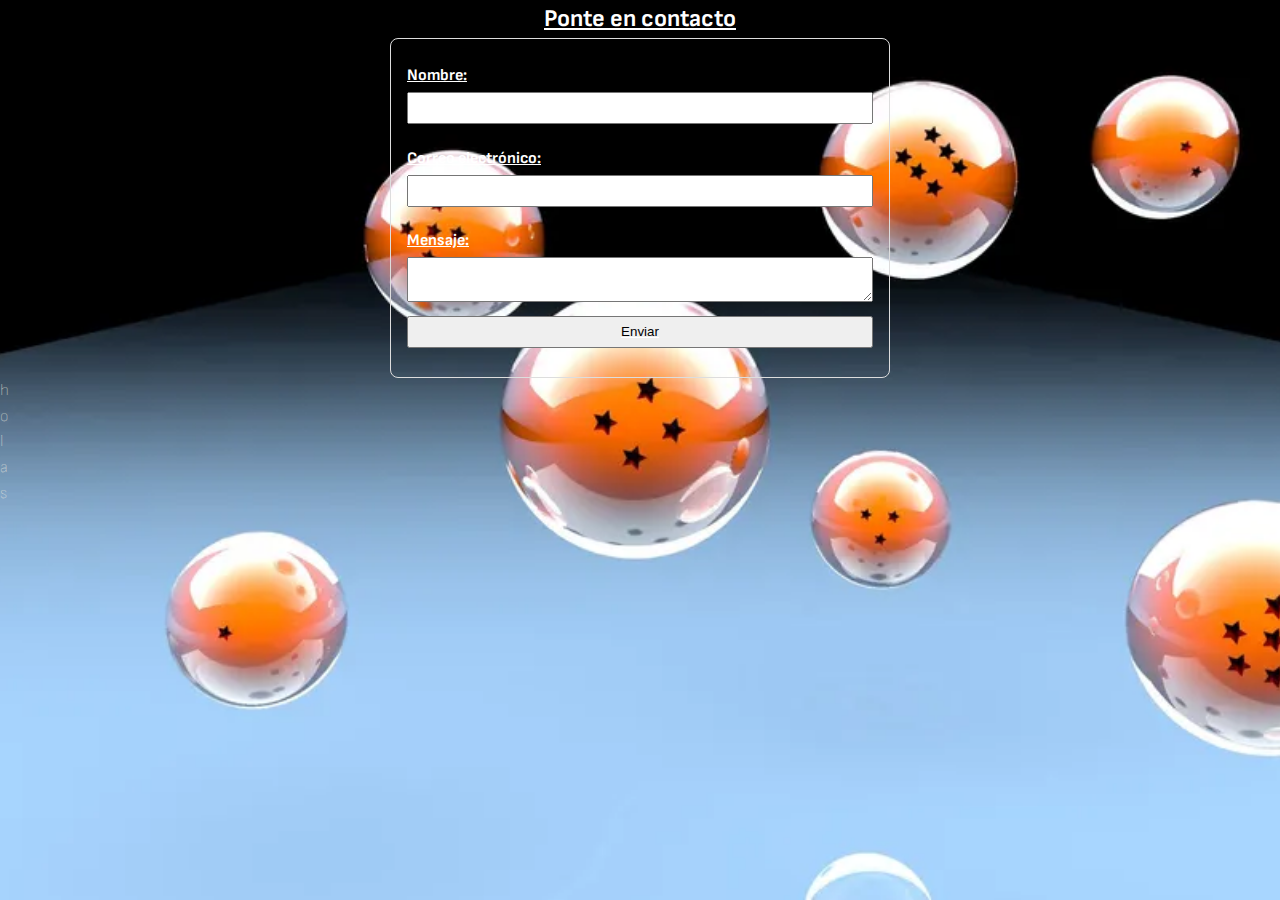
==== paginas/contacto.html @ ffde2e74 "Primer commit" ====
<!DOCTYPE html>
<html lang="es">
<head>
    <meta charset="UTF-8">
    <meta name="viewport" content="width=device-width, initial-scale=1.0">
    <title>Contacto - Mi Proyecto Web</title>
    <link rel="stylesheet" href="../estilos/styles.css">
    
    <link rel="preconnect" href="https://fonts.googleapis.com">
    <link rel="preconnect" href="https://fonts.gstatic.com" crossorigin>
    <link href="https://fonts.googleapis.com/css2?family=Sofia+Sans:ital,wght@0,1..1000;1,1..1000&display=swap" rel="stylesheet">
</head>
<body style="background-image: url(../img/fondo\ de\ pantalla\ 2.webp);">
    <div class="contacto">
        <section>
            <h2>Ponte en contacto</h2>
            <form action="https://formspree.io/f/mdkokwqz" method="POST">
                <label for="nombre">Nombre:</label>
                <input type="text" id="nombre" name="nombre" required>
                
                <label for="email">Correo electrónico:</label>
                <input type="email" id="email" name="email" required>
                
                <label for="mensaje">Mensaje:</label>
                <textarea id="mensaje" name="mensaje" required></textarea>
                
                <button type="submit">Enviar</button>
            </form>
        </section>
    </div>
    <aside>
        <ul>
            <li>h</li>
            <li>o</li>
            <li>l</li>
            <li>a</li>
            <li>s</li>
        </ul>
    </aside>
</body>
</html>
---- estilos/styles.css ----
/* Estilos generales */
* {
    margin: 0;
    padding: 0;
    box-sizing: border-box;
}

.centrado{
    margin: 0 auto;
    padding: 0 1em;
    justify-content: center;
}




body {
    background-size: cover;
    background-repeat: no-repeat;
    background-position: center;
    background-attachment: fixed;
    font-family: Arial, sans-serif;
    background-color: #f3b123; /* Fondo oscuro, frío */
    color: #e0e1dd; /* Texto claro */
    line-height: 1.6;
    display: flex;
    flex-direction: column;
    min-height: 100vh;
    font-family: "Sofia Sans", sans-serif;
    font-optical-sizing: auto;
    font-weight: 100;
    font-style: normal;
}

header {
    width: 100%;
    height: 270px;
    background-repeat: no-repeat;
    background-position-x: center;
    background-size: cover;
    background-position-y: center;
    text-align: end;
    background-image: url(../img/Dragon\ ball\ header.jpeg);
    color: rgb(255, 145, 0);
    text-align: center;
}

/* Secciones principales */
main {
    font-weight: bold;
    padding: 2em;
    color: rgb(0, 0, 0);
    text-align: left;
    padding: 1em 0;
    margin-top: 2em;
    flex: 1;
}


/* Pie de página */
footer {
    position: sticky;
    width:100%;
    bottom:0;
    color: rgb(0, 0, 0);
    text-align: center;
    font-weight: bold;
    background-color: #e0e1dd98;
}

h2{
    justify-content: center;
    text-align: center;
    color: #000000;
    text-decoration: underline;
    font-weight: bold;
}

nav ul {
    display: flex;
    justify-content: center;
    justify-content: space-evenly;
    list-style-type: none;
    padding: 0;
}

nav ul li {
    margin: 0 1em;
}

nav ul li a {
    color:  rgb(0, 0, 0); /* Cambiado a negro */
    text-decoration: none;
    font-weight: bold;
}

nav ul li a:hover{
    background-color: #f3b123;
}

.cards{
    display:flex;
    flex-wrap: wrap;
    justify-content: space-around;
}

.tarjeta{
    width: 320px;
    height: 400px;
    perspective: 2000px;
}

.tarjeta-interior{
    display: block;
    width: 100%;
    height: 100%;
    position: relative;
    box-shadow: 0px 4px 20px rgba(0,0,0,0.5);
    border-radius: 28px;
    -webkit-border-radius: 28px;
    -moz-border-radius: 28px;
    -ms-border-radius: 28px;
    -o-border-radius: 28px;
    transition: all 550ms cubic-bezier(0.175, 0.885, 0.32, 1.275);
    transform-style: preserve-3d;
}

.tarjeta-interior:hover{
    transform: rotateY(-180deg);
    -webkit-transform: rotateY(-180deg);
    -moz-transform: rotateY(-180deg);
    -ms-transform: rotateY(-180deg);
    -o-transform: rotateY(-180deg);
}

.frente,.dorso{
    width: 100%;
    height: 100%;
    border-radius: 28px;
    -webkit-border-radius: 28px;
    -moz-border-radius: 28px;
    -ms-border-radius: 28px;
    -o-border-radius: 28px;
    backface-visibility: hidden;
    -webkit-backface-visibility: hidden;
    position: absolute;
}

.frente{
    background-position: center;
    background-repeat: no-repeat;
    background-size: cover;
}     

.dorso{
    color: #000000;
    background-position: center;
    background-repeat: no-repeat;
    background-size: cover;
    font-size: 1.25rem;
    text-align: center;
    display: grid;
    place-items: center;
    padding: 32px;
    background-color: #B1CFC8;
    transform: rotateY(180deg);
    -webkit-transform: rotateY(180deg);
    -moz-transform: rotateY(180deg);
    -ms-transform: rotateY(180deg);
    -o-transform: rotateY(180deg);
    overflow-x: scroll;
}


.boton{
    display: block;
    background-color: #04AA6D; /* Green */
  border: none;
  color: white;
  padding: 15px 32px;
  text-align: center;
  text-decoration: none;
  display: inline-block;
  font-size: 16px;
  opacity: 0.6;
}

.boton:hover{
    opacity: 1;
    background-color: #f3b123;
}



/* Reseñas */
.reseñas-grid {
    width: 960px;
    height: 800px;
    margin-left: auto;
    margin-right: auto;
    margin-top: 10px;
}

.reseña {
    width:360px;
    background-color: #f4f4f4;
    padding: 1em;
    margin: 10px;
    text-align: center;
    justify-content: space-evenly;
    float: left;
}

@media all and (min-width:600px) and (max-width:1023px){
    /* Reseñas */
.reseñas-grid {
    width: 500px;
    height: 400px;
    margin-left: auto;
    margin-right: auto;
    margin-top: 10px;
}

.reseña {
    width:166px;
    background-color: #f4f4f4;
    padding: 1em;
    margin: 10px;
    text-align: center;
    justify-content: space-evenly;
    float: left;
}
}

.video{
    display: flex;
    flex-wrap: wrap;
    justify-content: center;
}
.contacto  h2{
    color: #FFF;
}
/* Formulario de contacto */
form {
    font-weight: bold;
    display: grid;
    grid-row: inherit;
    max-width: 500px;
    text-decoration: underline;
    color: #FFF;
    box-shadow: #B1CFC8;
    margin: 0 auto;
    padding: 1em;
    border: 1px solid #ddd;
    border-radius: 8px;
}



form label {
    margin: 0.5em 0 0.2em;
}

form input, form textarea, form button {
    padding: 0.5em;
    margin-bottom: 1em;
}
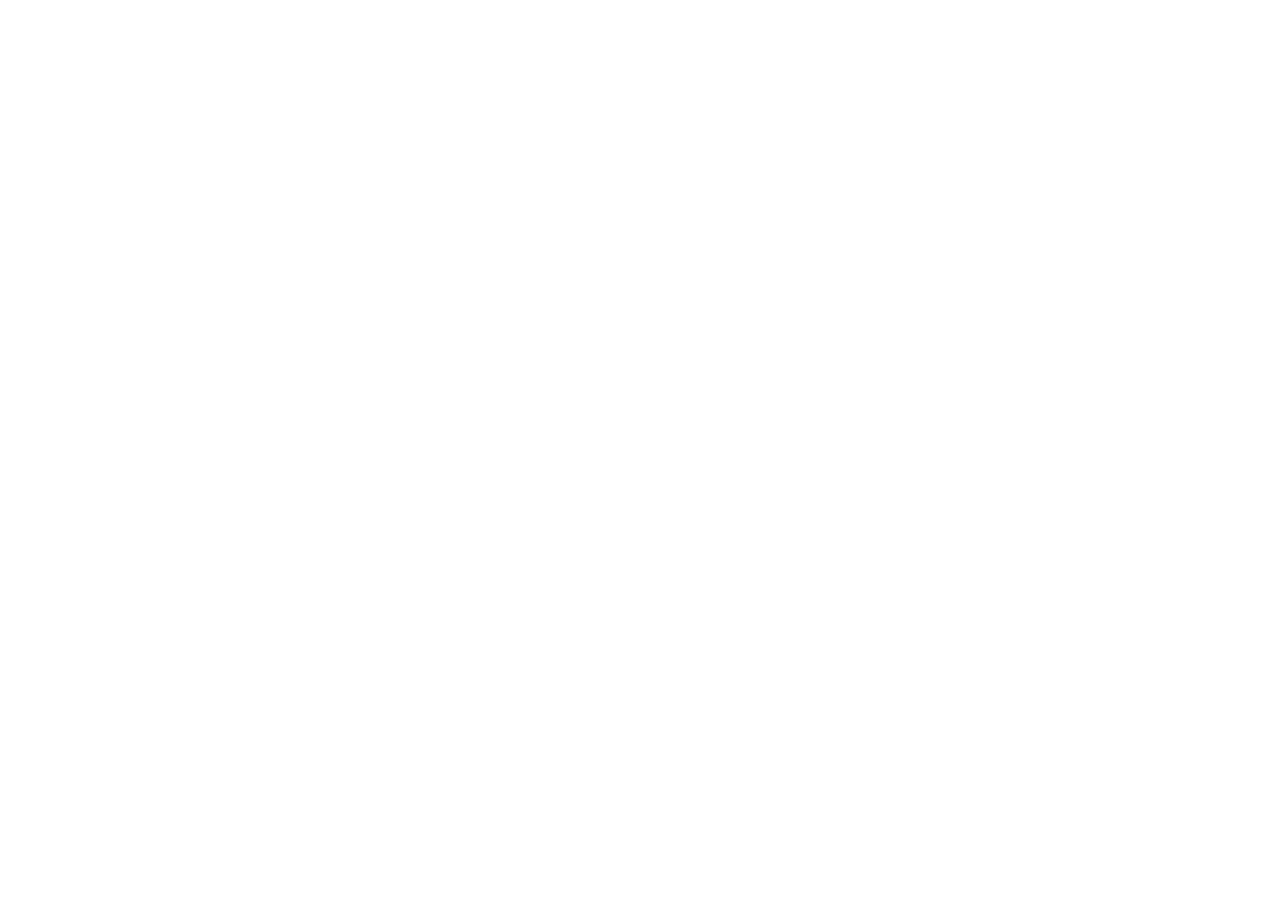
==== commit d8627059: "-m primer commit y push" ====
--- a/paginas/contacto.html
+++ b/paginas/contacto.html
@@ -3,9 +3,8 @@
 <head>
     <meta charset="UTF-8">
     <meta name="viewport" content="width=device-width, initial-scale=1.0">
-    <title>Contacto - Mi Proyecto Web</title>
+    <title>Contacto - Proyecto Pre-Entrega/title>
     <link rel="stylesheet" href="../estilos/styles.css">
-    
     <link rel="preconnect" href="https://fonts.googleapis.com">
     <link rel="preconnect" href="https://fonts.gstatic.com" crossorigin>
     <link href="https://fonts.googleapis.com/css2?family=Sofia+Sans:ital,wght@0,1..1000;1,1..1000&display=swap" rel="stylesheet">
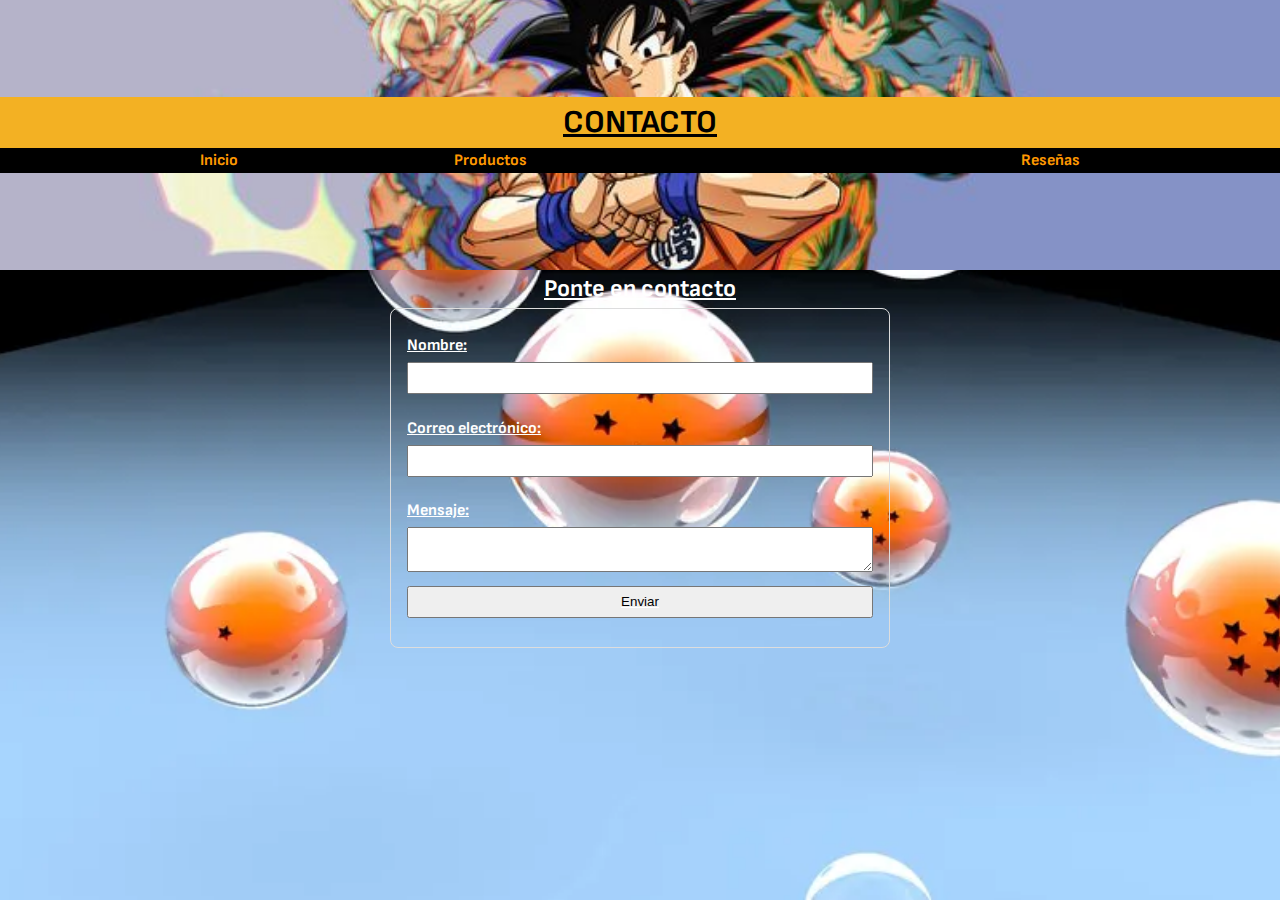
==== commit c5a89b95: "latest" ====
--- a/paginas/contacto.html
+++ b/paginas/contacto.html
@@ -3,13 +3,24 @@
 <head>
     <meta charset="UTF-8">
     <meta name="viewport" content="width=device-width, initial-scale=1.0">
-    <title>Contacto - Proyecto Pre-Entrega/title>
+    <title>Contacto - Proyecto Pre-Entrega</title>
     <link rel="stylesheet" href="../estilos/styles.css">
     <link rel="preconnect" href="https://fonts.googleapis.com">
     <link rel="preconnect" href="https://fonts.gstatic.com" crossorigin>
     <link href="https://fonts.googleapis.com/css2?family=Sofia+Sans:ital,wght@0,1..1000;1,1..1000&display=swap" rel="stylesheet">
 </head>
 <body style="background-image: url(../img/fondo\ de\ pantalla\ 2.webp);">
+    <header>
+		<h1><u>CONTACTO</u></h1>
+		<nav>
+			<ul>
+				<li><a href="../">Inicio</a></li>
+				<li><a href="productos.html">Productos</a></li>
+				<li>Contacto</li>
+				<li><a href="reseñas.html">Reseñas</a></li>
+			</ul>
+		</nav>
+	</header>
     <div class="contacto">
         <section>
             <h2>Ponte en contacto</h2>
@@ -27,14 +38,5 @@
             </form>
         </section>
     </div>
-    <aside>
-        <ul>
-            <li>h</li>
-            <li>o</li>
-            <li>l</li>
-            <li>a</li>
-            <li>s</li>
-        </ul>
-    </aside>
 </body>
 </html>--- a/estilos/styles.css
+++ b/estilos/styles.css
@@ -41,8 +41,10 @@
     background-position-y: center;
     text-align: end;
     background-image: url(../img/Dragon\ ball\ header.jpeg);
-    color: rgb(255, 145, 0);
-    text-align: center;
+    color: rgb(0, 0, 0);
+    text-align: center;
+    align-items: center;
+    align-content: center;
 }
 
 /* Secciones principales */
@@ -56,6 +58,9 @@
     flex: 1;
 }
 
+main > gip{
+    background-color: #f3b123;
+}
 
 /* Pie de página */
 footer {
@@ -76,12 +81,26 @@
     font-weight: bold;
 }
 
-nav ul {
+header nav ul {
     display: flex;
     justify-content: center;
     justify-content: space-evenly;
     list-style-type: none;
     padding: 0;
+    background-color: #000000;
+}
+
+header h1{
+    background-color: #f3b123;
+
+}
+
+nav ul {
+    display: flex;
+    justify-content: center;
+    justify-content: space-around;
+    list-style-type: none;
+    padding: 0;
 }
 
 nav ul li {
@@ -89,7 +108,7 @@
 }
 
 nav ul li a {
-    color:  rgb(0, 0, 0); /* Cambiado a negro */
+    color:  rgb(255, 153, 0); /* Cambiado a negro */
     text-decoration: none;
     font-weight: bold;
 }
@@ -102,6 +121,7 @@
     display:flex;
     flex-wrap: wrap;
     justify-content: space-around;
+    gap: 10px;
 }
 
 .tarjeta{
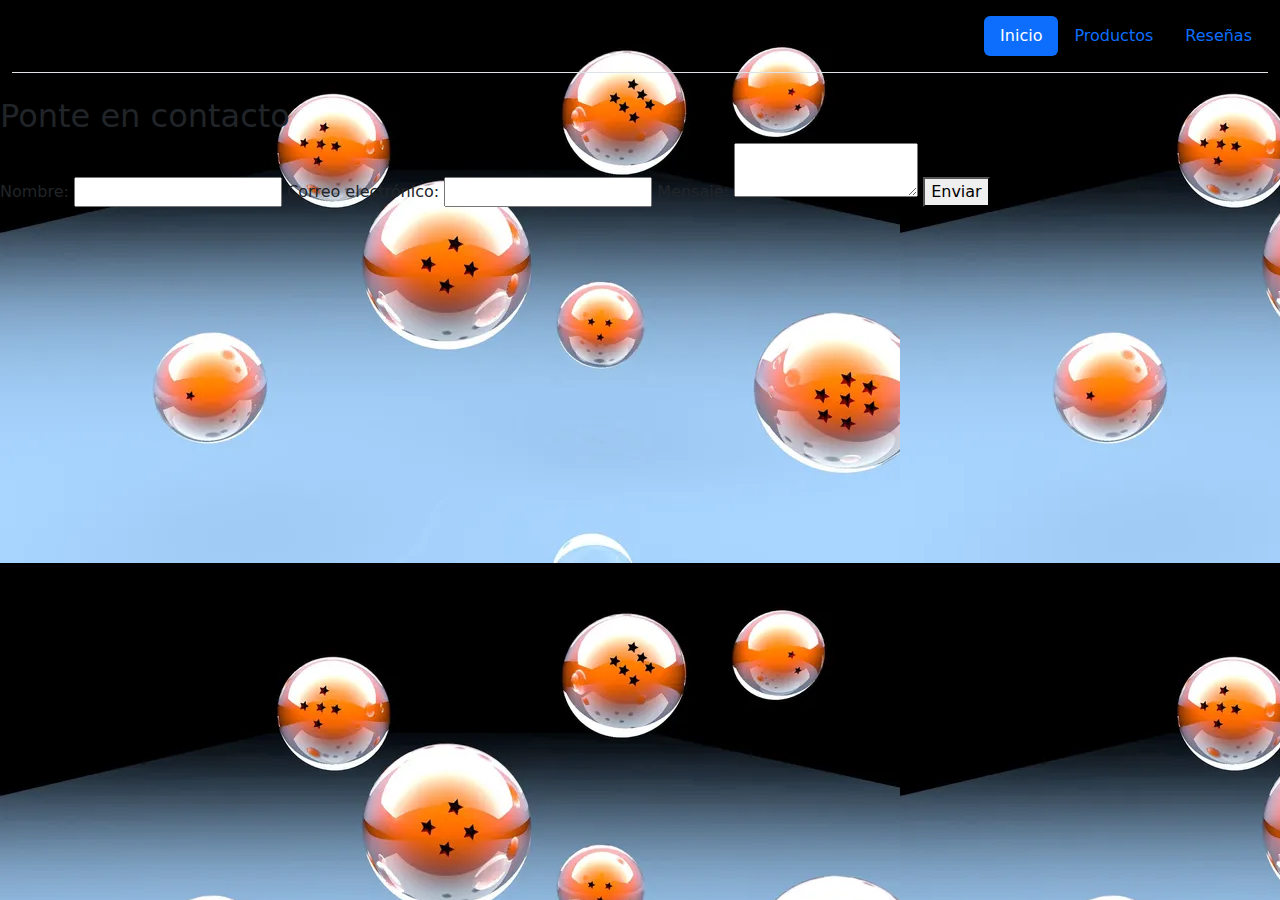
==== commit d12025aa: "agregando bootstrap y JS" ====
--- a/paginas/contacto.html
+++ b/paginas/contacto.html
@@ -4,24 +4,32 @@
     <meta charset="UTF-8">
     <meta name="viewport" content="width=device-width, initial-scale=1.0">
     <title>Contacto - Proyecto Pre-Entrega</title>
-    <link rel="stylesheet" href="../estilos/styles.css">
+    <link rel="stylesheet" href="../styles/styles.css">
     <link rel="preconnect" href="https://fonts.googleapis.com">
     <link rel="preconnect" href="https://fonts.gstatic.com" crossorigin>
     <link href="https://fonts.googleapis.com/css2?family=Sofia+Sans:ital,wght@0,1..1000;1,1..1000&display=swap" rel="stylesheet">
+    <link rel="stylesheet" href="../bootstrap-5.3.3-dist/css/bootstrap.min.css">
 </head>
 <body style="background-image: url(../img/fondo\ de\ pantalla\ 2.webp);">
-    <header>
-		<h1><u>CONTACTO</u></h1>
-		<nav>
-			<ul>
-				<li><a href="../">Inicio</a></li>
-				<li><a href="productos.html">Productos</a></li>
-				<li>Contacto</li>
-				<li><a href="reseñas.html">Reseñas</a></li>
-			</ul>
-		</nav>
-	</header>
-    <div class="contacto">
+    <div class="container-fluid">
+        <header class="d-flex flex-wrap justify-content-between py-3 mb-4 border-bottom">
+            <div
+                class="d-flex align-items-center mb-3 mb-md-0 me-md-auto link-body-emphasis text-decoration-none mx-0 px-0">
+                <svg class="bi me-2" width="40" height="32">
+                    <use xlink:href="#bootstrap" />
+                </svg>
+                <span class="fs-4">CONTACTO</span>
+            </div>
+
+            <ul class="nav nav-pills">
+                <li class="nav-item"><a href="../index.html" class="nav-link active" aria-current="page">Inicio</a></li>
+                <li class="nav-item"><a href="productos.html" class="nav-link">Productos</a></li>
+                <li class="nav-item"><a href="reseñas.html" class="nav-link">Reseñas</a></li>
+            </ul>
+        </header>
+    </div>
+    <main>
+    <div class="contacto" id="formulario">
         <section>
             <h2>Ponte en contacto</h2>
             <form action="https://formspree.io/f/mdkokwqz" method="POST">
@@ -38,5 +46,7 @@
             </form>
         </section>
     </div>
+    </main>
+    <script src="../js/app.js"></script>
 </body>
 </html>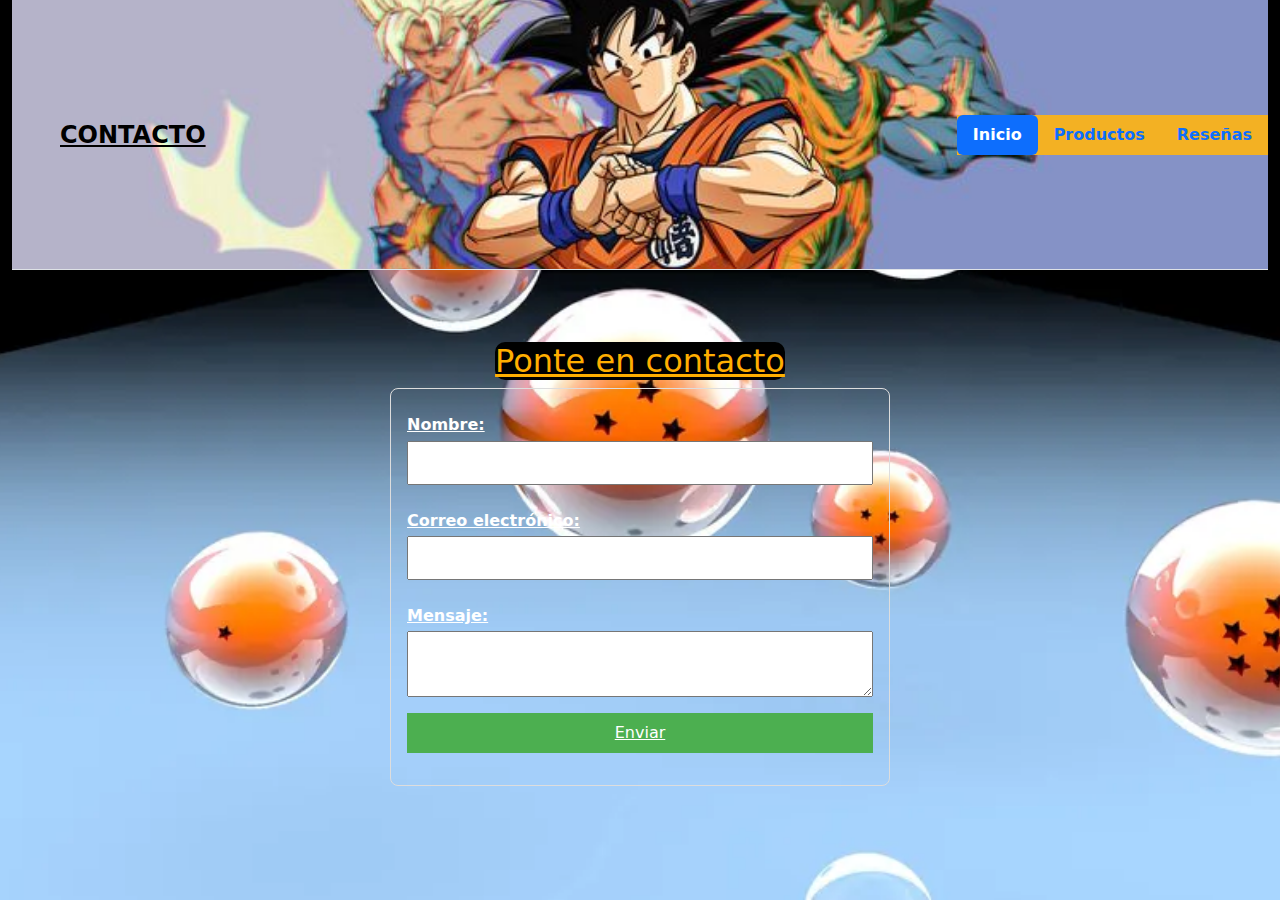
==== commit b53f0942: "arreglando el link de estilos" ====
--- a/paginas/contacto.html
+++ b/paginas/contacto.html
@@ -4,7 +4,7 @@
     <meta charset="UTF-8">
     <meta name="viewport" content="width=device-width, initial-scale=1.0">
     <title>Contacto - Proyecto Pre-Entrega</title>
-    <link rel="stylesheet" href="../styles/styles.css">
+    <link rel="stylesheet" href="../estilos/styles.css">
     <link rel="preconnect" href="https://fonts.googleapis.com">
     <link rel="preconnect" href="https://fonts.gstatic.com" crossorigin>
     <link href="https://fonts.googleapis.com/css2?family=Sofia+Sans:ital,wght@0,1..1000;1,1..1000&display=swap" rel="stylesheet">
--- a/estilos/styles.css
+++ b/estilos/styles.css
@@ -0,0 +1,428 @@
+*{
+    padding:0;
+    margin:0;
+    box-sizing: border-box;
+}
+
+
+
+
+
+.bi{
+    color:black ;
+}
+
+.col-sm{
+    border:solid;
+    box-shadow: black;
+    box-sizing: border-box;
+    width: 100%;
+    background-color: #f3b123;
+    flex: 1 1 auto;
+
+}
+
+
+
+.centrado{
+    margin: 0 auto;
+    padding: 0 auto;
+    justify-content: space-around;
+    flex: 1;
+    width: 100%;
+}
+
+
+.container-fluid{
+    padding: 0;
+    display: flex;
+}
+
+
+
+body {
+    justify-content: stretch;
+    background-size: cover;
+    background-repeat: no-repeat;
+    background-position: center;
+    background-attachment: fixed;
+    font-family: Arial, sans-serif;
+    background-color: #f3b123; /* Fondo oscuro, frío */
+    color: #e0e1dd; /* Texto claro */
+    line-height: 1.6;
+    display: flex;
+    flex-direction: column;
+    min-height: 100vh;
+    font-family: "Sofia Sans", sans-serif;
+    font-optical-sizing: auto;
+    font-weight: 100;
+    font-style: normal;
+}
+
+
+.nav-pills{
+    background-color:#f3b123;
+    font-size: 1em;
+    color: #000;
+    font-weight: bold;
+    /* padding: 30px; */
+    justify-content: flex-end;
+    text-decoration: none;
+}
+
+.nav-pills li:hover{
+    color:#FFF;
+}
+
+span{
+    font-weight: bold;
+    text-decoration: underline;
+    font-size: 1em;
+}
+
+
+
+header {
+    width: 100%;
+    height: 270px;
+    background-repeat: no-repeat;
+    background-position-x: center;
+    background-size: cover;
+    background-position-y: center;
+    background-image: url(../img/Dragon\ ball\ header.jpeg);
+    color: rgb(0, 0, 0);
+    text-align: center;
+    align-items: center;
+    align-content: center;
+    justify-content: center;
+    justify-items: center;
+    margin: 0 auto;
+    padding: 0;
+}
+
+/* Secciones principales */
+main {
+    width:100%;
+    font-weight: bold;
+    padding: 2em;
+    color: rgb(0, 0, 0);
+    text-align: left;
+    padding: 1em 0;
+    margin-top: 2em;
+    flex: 1;
+}
+
+main > p{
+    background-color: #f3b123;
+}
+
+/* Pie de página */
+footer {
+    position: sticky;
+    width:100%;
+    bottom:0;
+    color: rgb(0, 0, 0);
+    text-align: center;
+    font-weight: bold;
+    background-color: #e0e1dd98;
+}
+
+h2{
+    justify-content: center;
+    text-align: center;
+    color: #000000;
+    text-decoration: underline;
+    font-weight: bold;
+}
+
+header nav ul {
+    display: flex;
+    justify-content: center;
+    list-style-type: none;
+    padding: 0;
+    background-color: #000000;
+}
+
+header h1{
+    background-color: #f3b123;
+
+}
+
+nav ul {
+    display: flex;
+    justify-content: center;
+    justify-content: space-around;
+    list-style-type: none;
+    padding: 0;
+}
+
+nav ul li {
+    margin: 0 1em;
+}
+
+nav ul li a {
+    color:  rgb(255, 153, 0); /* Cambiado a negro */
+    text-decoration: none;
+    font-weight: bold;
+}
+
+nav ul li a:hover{
+    background-color: #f3b123;
+}
+
+
+
+.cards{
+    display:flex;
+    flex-wrap: wrap;
+    justify-content: space-around;
+    gap: 10px;
+}
+
+.tarjeta{
+    width: 320px;
+    height: 400px;
+    perspective: 2000px;
+    perspective-origin: center; /* Ensures the flip is centered */
+}
+
+.tarjeta-interior{
+    display: block;
+    width: 100%;
+    height: 100%;
+    position: relative;
+    box-shadow: 0px 4px 20px rgba(0,0,0,0.5);
+    border-radius: 28px;
+    -webkit-border-radius: 28px;
+    -moz-border-radius: 28px;
+    -ms-border-radius: 28px;
+    -o-border-radius: 28px;
+    transition: all 550ms cubic-bezier(0.175, 0.885, 0.32, 1.275);
+    transform-style: preserve-3d;
+    transition: transform 0.5s ease; /* Smooth transition */
+    will-change: transform;
+}
+
+.tarjeta-interior:hover{
+    transform: rotateY(-180deg);
+    -webkit-transform: rotateY(-180deg);
+    -moz-transform: rotateY(-180deg);
+    -ms-transform: rotateY(-180deg);
+    -o-transform: rotateY(-180deg);
+}
+
+.frente,.dorso{
+    width: 100%;
+    height: 100%;
+    border-radius: 28px;
+    -webkit-border-radius: 28px;
+    -moz-border-radius: 28px;
+    -ms-border-radius: 28px;
+    -o-border-radius: 28px;
+    backface-visibility: hidden;
+    -webkit-backface-visibility: hidden;
+    position: absolute;
+}
+
+.frente{
+    background-position: center;
+    background-repeat: no-repeat;
+    background-size: cover;
+}     
+
+::-webkit-scrollbar {
+    width: 20px;
+    }
+    
+    ::-webkit-scrollbar-track {
+    box-shadow: inset 0 0 5px grey; 
+    border-radius: 10px;
+    }
+    
+    ::-webkit-scrollbar-thumb {
+    background:black; 
+    border-radius: 10px;
+    }
+    
+    ::-webkit-scrollbar-thumb:hover {
+    background:rgb(54, 56, 58); }
+
+.dorso{
+    color: #000;
+    background-position: center;
+    background-repeat: no-repeat;
+    background-size: cover;
+    font-size: 1.25rem;
+    text-align: center;
+    display: grid;
+    place-items: center;
+    padding: 32px;
+    background-color: #B1CFC8;
+    transform: rotateY(180deg);
+    -webkit-transform: rotateY(180deg);
+    -moz-transform: rotateY(180deg);
+    -ms-transform: rotateY(180deg);
+    -o-transform: rotateY(180deg);
+    overflow-y: scroll;
+}
+
+
+.boton{
+    display: block;
+    background-color: #04AA6D; /* Green */
+  border: none;
+  color: white;
+  padding: 15px 32px;
+  text-align: center;
+  text-decoration: none;
+  display: inline-block;
+  font-size: 16px;
+  opacity: 0.6;
+}
+
+.boton:hover{
+    opacity: 1;
+    background-color: #f3b123;
+}
+
+
+
+/* Reseñas */
+.reseñas-grid {
+    width: 960px;
+    height: 800px;
+    margin-left: auto;
+    margin-right: auto;
+    margin-top: 10px;
+}
+
+.reseña {
+    width:360px;
+    background-color: #f4f4f4;
+    padding: 1em;
+    margin: 10px;
+    text-align: center;
+    justify-content: space-evenly;
+    float: left;
+}
+
+@media all and (min-width:600px) and (max-width:1023px){
+    /* Reseñas */
+.reseñas-grid {
+    width: 500px;
+    height: 400px;
+    margin-left: auto;
+    margin-right: auto;
+    margin-top: 10px;
+}
+
+.reseña {
+    width:166px;
+    background-color: #f4f4f4;
+    padding: 1em;
+    margin: 10px;
+    text-align: center;
+    justify-content: space-evenly;
+    float: left;
+}
+}
+
+
+
+
+
+.video{
+    display: flex;
+    flex-wrap: wrap;
+    justify-content: center;
+}
+.contacto  h2{
+    color: #ffae00;
+    background-color: #000;
+    max-width: fit-content;
+    border-radius: 10px;
+    -webkit-border-radius: 10px;
+    -moz-border-radius: 10px;
+    -ms-border-radius: 10px;
+    -o-border-radius: 10px;
+    justify-content: center;
+    justify-items: center;
+    justify-self: center;
+}
+/* Formulario de contacto */
+form {
+    font-weight: bold;
+    display: grid;
+    grid-row: inherit;
+    max-width: 500px;
+    text-decoration: underline;
+    color: #FFF;
+    box-shadow: #B1CFC8;
+    margin: 0 auto;
+    padding: 1em;
+    border: 1px solid #ddd;
+    border-radius: 8px;
+}
+
+
+
+form label {
+    margin: 0.5em 0 0.2em;
+}
+
+form input, form textarea, form button {
+    padding: 0.5em;
+    margin-bottom: 1em;
+}
+
+.producto {
+    background-color: white;
+    border: 1px solid #ddd;
+    padding: 15px;
+    margin-bottom: 10px;
+    display: flex;
+    justify-content: space-between;
+    align-items: center;
+}
+#carrito {
+    margin-top: 20px;
+    background-color: white;
+    border: 1px solid #ddd;
+    padding: 15px;
+}
+button {
+    background-color: #4CAF50;
+    color: white;
+    border: none;
+    padding: 10px 15px;
+    cursor: pointer;
+    margin: 5px;
+}
+button:hover {
+    background-color: #45a049;
+}
+.agotado {
+    opacity: 0.5;
+    cursor: not-allowed;
+}
+.descuento {
+    color: green;
+    font-weight: bold;
+}
+#checkout-modal {
+    display: none;
+    position: fixed;
+    top: 0;
+    left: 0;
+    width: 100%;
+    height: 100%;
+    background-color: rgba(0,0,0,0.5);
+    justify-content: center;
+    align-items: center;
+}
+.checkout-content {
+    background-color: white;
+    padding: 20px;
+    border-radius: 10px;
+    width: 300px;
+}
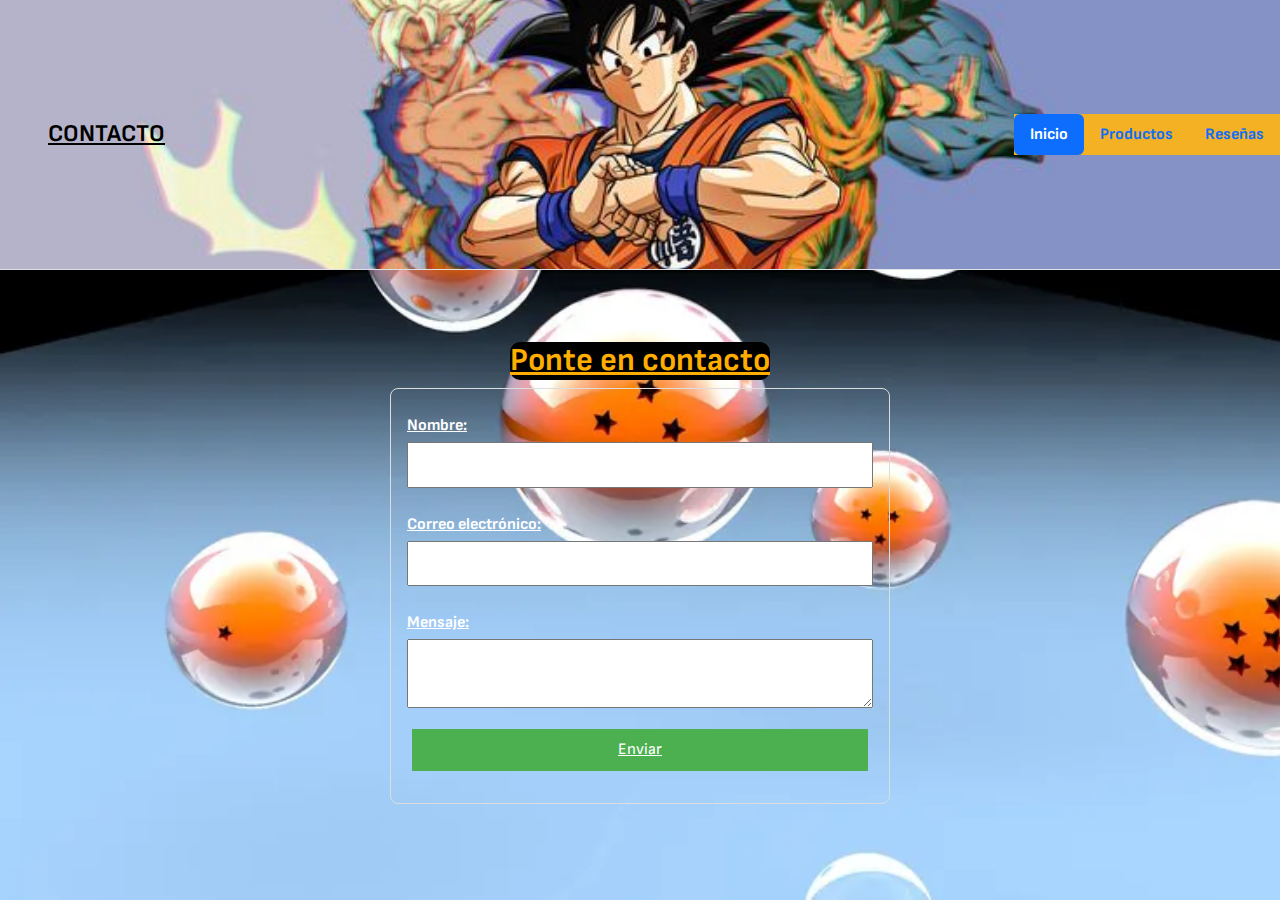
==== commit deef89ee: "arreglando posicion de estilos" ====
--- a/paginas/contacto.html
+++ b/paginas/contacto.html
@@ -4,11 +4,12 @@
     <meta charset="UTF-8">
     <meta name="viewport" content="width=device-width, initial-scale=1.0">
     <title>Contacto - Proyecto Pre-Entrega</title>
-    <link rel="stylesheet" href="../estilos/styles.css">
+    
     <link rel="preconnect" href="https://fonts.googleapis.com">
     <link rel="preconnect" href="https://fonts.gstatic.com" crossorigin>
     <link href="https://fonts.googleapis.com/css2?family=Sofia+Sans:ital,wght@0,1..1000;1,1..1000&display=swap" rel="stylesheet">
     <link rel="stylesheet" href="../bootstrap-5.3.3-dist/css/bootstrap.min.css">
+    <link rel="stylesheet" href="../estilos/styles.css">
 </head>
 <body style="background-image: url(../img/fondo\ de\ pantalla\ 2.webp);">
     <div class="container-fluid">
